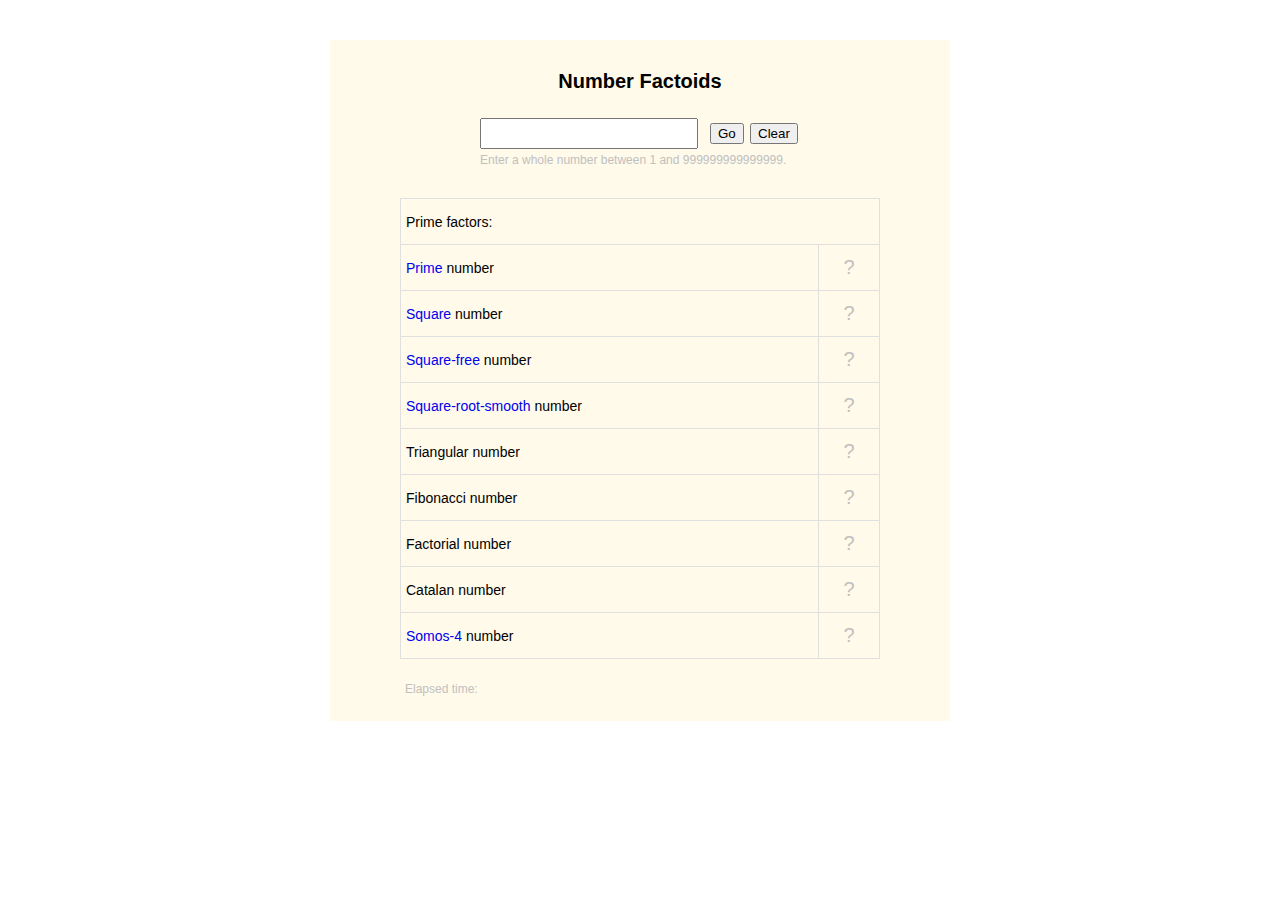
==== index.html @ b09a22fa "added Somos and smooth numbers" ====
<!doctype html>

<html lang="en">
  <head>
    <meta charset="utf-8">

    <title>Number Recognizers</title>
    <meta name="author" content="Brian Hayes">

    <link rel="stylesheet" href="nfactoids.css">

  </head>

  <body>
    <div id="numberbox"> 
      <div id="header">
        <h3>Number Factoids</h3>   
      </div>

      <div id="input-div">
        <input id="number-recog-input" type="number" min="1" max="999999999999999" placeholder="">
        <button id="go-button">Go</button>
        <button id="clear-button">Clear</button>
        <label id="input-label" class="gray" for="number-recog-input">Enter a whole number between 1 and 999999999999999.</label>
      </div>
      
      <table class="number-properties-table">
        <tr>
          <td id="factors-cell" class="prime-factors" colspan="2">Prime factors: </td>
        </tr>
        <tr>
          <td class="property-label"><a href="https://oeis.org/A000040">Prime</a> number</td>
          <td id="prime-cell" class="property-marker">?</td>
        </tr>
        <tr>
          <td class="property-label"><a href="https://oeis.org/A000290">Square</a> number</td>
          <td id="square-cell" class="property-marker">?</td>
        </tr>
        <tr>
          <td class="property-label"><a href="https://oeis.org/A005117">Square-free</a> number</td>
          <td id="square-free-cell" class="property-marker">?</td>
        </tr>
        <tr>
          <td class="property-label"><a href="https://oeis.org/A048098">Square-root-smooth</a> number</td>
          <td id="smooth-cell" class="property-marker">?</td>
        </tr>
        <tr>
          <td class="property-label">Triangular number</td>
          <td id="triangular-cell" class="property-marker">?</td>
        </tr>
        <tr>
          <td class="property-label">Fibonacci number</td>
          <td id="fibonacci-cell" class="property-marker">?</td>
        </tr>
        <tr>
          <td class="property-label">Factorial number</td>
          <td id="factorial-cell" class="property-marker">?</td>
        </tr>
        <tr>
          <td class="property-label">Catalan number</td>
          <td id="catalan-cell" class="property-marker">?</td>
        </tr>
        <tr>
          <td class="property-label"><a href="https://oeis.org/A006720">Somos-4</a> number</td>
          <td id="somos-cell" class="property-marker">?</td>
        </tr>
      </table>
      
      <p id="timer" class="gray">Elapsed time: </p>

      
    </div> <!--"numberbox"-->
    <script src="nfactoids.js"></script>
  </body>
</html>
---- nfactoids.css ----
body {
  font-size: 15px;
  font-family: arial, helvetica, sans-serif;
  color: black;
}

a {
  text-decoration: none;
}

div#numberbox {
  position: relative;
  margin: 40px auto;
  padding: 10px;
  width: 90%;
  max-width: 600px;
  background-color: #fffaea;
}

#header {
  display: block;
  position: relative;
  margin: 10px auto;
  width: 80%;
}

div#numberbox h3 {
  text-align: center;
  font-size: 20px;
}

div#numberbox > p {
  margin-top: 18px;
  margin-bottom: 18px;
  line-height: 1.3em;
  text-align: left;
}

.title {
  font-weight: 500;
}

div#input-div {
  position: relative;
  left: 50px;
  height: 70px;
}

div#input-div > input {
  display: block;
  position: absolute;
  left: 90px;
  top: 5px;
  width: 210px;
  height: 25px;
  font-size: 15pt;
  text-align: left;
}

div#input-div > label {
  display: block;
  position: absolute;
  left: 90px;
  top: 40px;
  text-align: left;
  font-size: 9pt;
}

button#go-button {
  position: absolute;
  left: 320px;
  top: 10px;
}

button#clear-button {
  position: absolute;
  left: 360px;
  top: 10px;
}

.number-properties-table  {
  border-collapse: collapse;
  border-spacing: 0;
  margin: 15px auto;
  width: 80%;
}

.number-properties-table td {
  font-size: 14px;
  padding: 10px 5px;
  border-color: #e0e0e0;
  border-style: solid;
  border-width: 1px;
  overflow: hidden;
  word-break:normal;
  height: 25px;
}

td.property-marker {
  text-align: center;
  font-size: 20px;
  width: 50px;
}

p#timer {
  position: relative;
  top: 5px;
  left: 65px;
  font-size: 12px;
}

.green {
  color: green;
}

.red {
  color: crimson;
}

.gray {
  color: #c0c0c0;
}
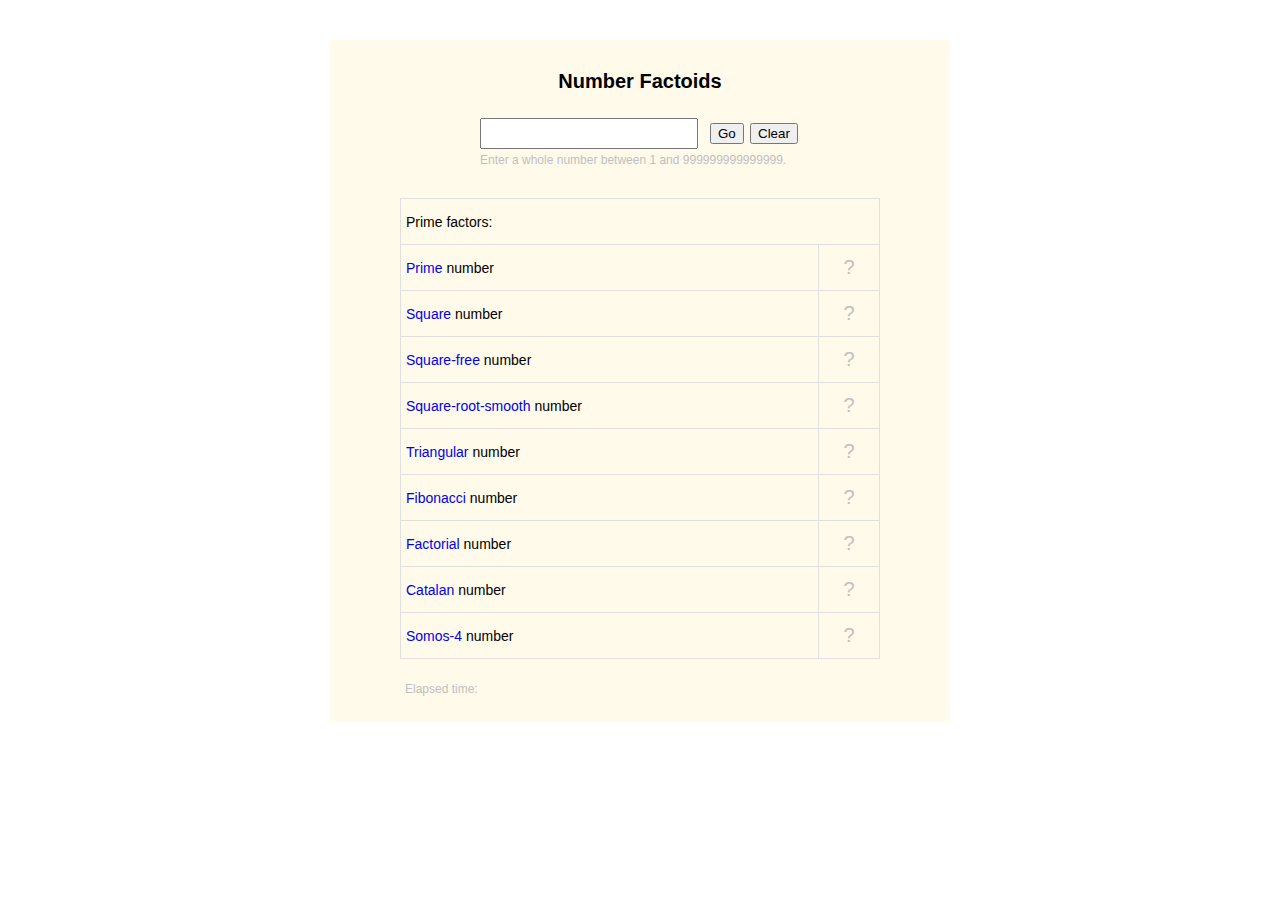
==== commit 6db5afaf: "added smooth numbers, his-res timing" ====
--- a/index.html
+++ b/index.html
@@ -45,19 +45,19 @@
           <td id="smooth-cell" class="property-marker">?</td>
         </tr>
         <tr>
-          <td class="property-label">Triangular number</td>
+          <td class="property-label"><a href="https://oeis.org/A000217">Triangular</a> number</td>
           <td id="triangular-cell" class="property-marker">?</td>
         </tr>
         <tr>
-          <td class="property-label">Fibonacci number</td>
+          <td class="property-label"><a href="https://oeis.org/A000045">Fibonacci</a> number</td>
           <td id="fibonacci-cell" class="property-marker">?</td>
         </tr>
         <tr>
-          <td class="property-label">Factorial number</td>
+          <td class="property-label"><a href="https://oeis.org/A000142">Factorial</a> number</td>
           <td id="factorial-cell" class="property-marker">?</td>
         </tr>
         <tr>
-          <td class="property-label">Catalan number</td>
+          <td class="property-label"><a href="https://oeis.org/A000108">Catalan</a> number</td>
           <td id="catalan-cell" class="property-marker">?</td>
         </tr>
         <tr>
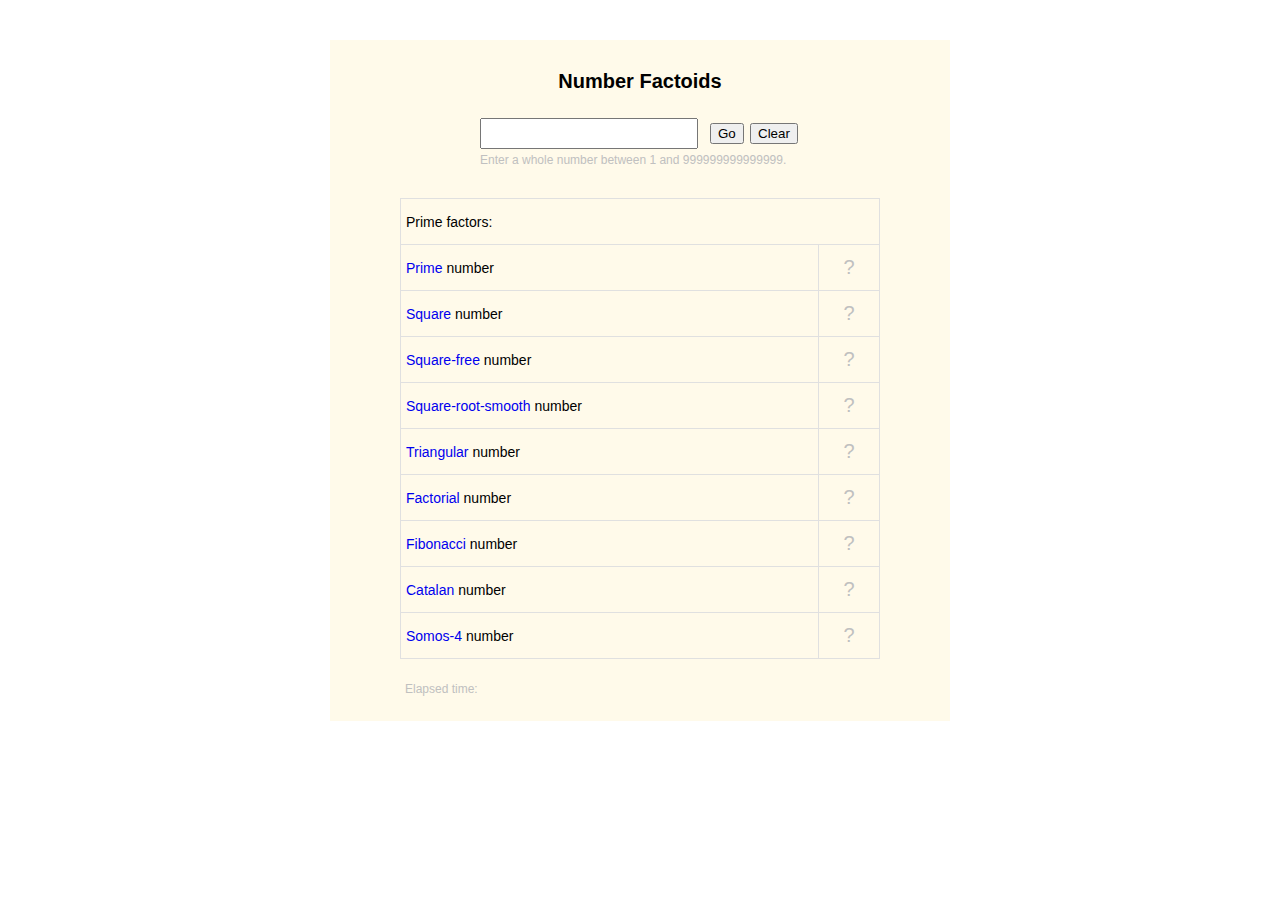
==== commit b68f646f: "fixed header name clash, tooltips" ====
--- a/index.html
+++ b/index.html
@@ -13,7 +13,7 @@
 
   <body>
     <div id="numberbox"> 
-      <div id="header">
+      <div id="headline">
         <h3>Number Factoids</h3>   
       </div>
 
@@ -29,39 +29,39 @@
           <td id="factors-cell" class="prime-factors" colspan="2">Prime factors: </td>
         </tr>
         <tr>
-          <td class="property-label"><a href="https://oeis.org/A000040">Prime</a> number</td>
+          <td class="property-label"><a href="https://oeis.org/A000040" title="oeis.org/A000040">Prime</a> number</td>
           <td id="prime-cell" class="property-marker">?</td>
         </tr>
         <tr>
-          <td class="property-label"><a href="https://oeis.org/A000290">Square</a> number</td>
+          <td class="property-label"><a href="https://oeis.org/A000290" title="oeis.org/A000290">Square</a> number</td>
           <td id="square-cell" class="property-marker">?</td>
         </tr>
         <tr>
-          <td class="property-label"><a href="https://oeis.org/A005117">Square-free</a> number</td>
+          <td class="property-label"><a href="https://oeis.org/A005117" title="oeis.org/A005117">Square-free</a> number</td>
           <td id="square-free-cell" class="property-marker">?</td>
         </tr>
         <tr>
-          <td class="property-label"><a href="https://oeis.org/A048098">Square-root-smooth</a> number</td>
+          <td class="property-label"><a href="https://oeis.org/A048098" title="oeis.org/A048098">Square-root-smooth</a> number</td>
           <td id="smooth-cell" class="property-marker">?</td>
         </tr>
         <tr>
-          <td class="property-label"><a href="https://oeis.org/A000217">Triangular</a> number</td>
+          <td class="property-label"><a href="https://oeis.org/A000217" title="oeis.org/A000217">Triangular</a> number</td>
           <td id="triangular-cell" class="property-marker">?</td>
         </tr>
         <tr>
-          <td class="property-label"><a href="https://oeis.org/A000045">Fibonacci</a> number</td>
+          <td class="property-label"><a href="https://oeis.org/A000142" title="oeis.org/A000142">Factorial</a> number</td>
+          <td id="factorial-cell" class="property-marker">?</td>
+        </tr>
+        <tr>
+          <td class="property-label"><a href="https://oeis.org/A000045" title="oeis.org/A000045">Fibonacci</a> number</td>
           <td id="fibonacci-cell" class="property-marker">?</td>
         </tr>
         <tr>
-          <td class="property-label"><a href="https://oeis.org/A000142">Factorial</a> number</td>
-          <td id="factorial-cell" class="property-marker">?</td>
-        </tr>
-        <tr>
-          <td class="property-label"><a href="https://oeis.org/A000108">Catalan</a> number</td>
+          <td class="property-label"><a href="https://oeis.org/A000108" title="oeis.org/A000108">Catalan</a> number</td>
           <td id="catalan-cell" class="property-marker">?</td>
         </tr>
         <tr>
-          <td class="property-label"><a href="https://oeis.org/A006720">Somos-4</a> number</td>
+          <td class="property-label"><a href="https://oeis.org/A006720" title="oeis.org/A006720">Somos-4</a> number</td>
           <td id="somos-cell" class="property-marker">?</td>
         </tr>
       </table>
@@ -70,6 +70,7 @@
 
       
     </div> <!--"numberbox"-->
+    <script src="perfnowpolyfill.js"></script>
     <script src="nfactoids.js"></script>
   </body>
 </html>
--- a/nfactoids.css
+++ b/nfactoids.css
@@ -1,13 +1,4 @@
 
-body {
-  font-size: 15px;
-  font-family: arial, helvetica, sans-serif;
-  color: black;
-}
-
-a {
-  text-decoration: none;
-}
 
 div#numberbox {
   position: relative;
@@ -16,9 +7,16 @@
   width: 90%;
   max-width: 600px;
   background-color: #fffaea;
+  font-size: 15px;
+  font-family: arial, helvetica, sans-serif;
+  color: black;
 }
 
-#header {
+div#numberbox a {
+  text-decoration: none;
+}
+
+div#numberbox #headline {
   display: block;
   position: relative;
   margin: 10px auto;
@@ -37,7 +35,7 @@
   text-align: left;
 }
 
-.title {
+div#numberbox .title {
   font-weight: 500;
 }
 
@@ -54,6 +52,7 @@
   top: 5px;
   width: 210px;
   height: 25px;
+  font-family: arial, helvetica, sans-serif;
   font-size: 15pt;
   text-align: left;
 }
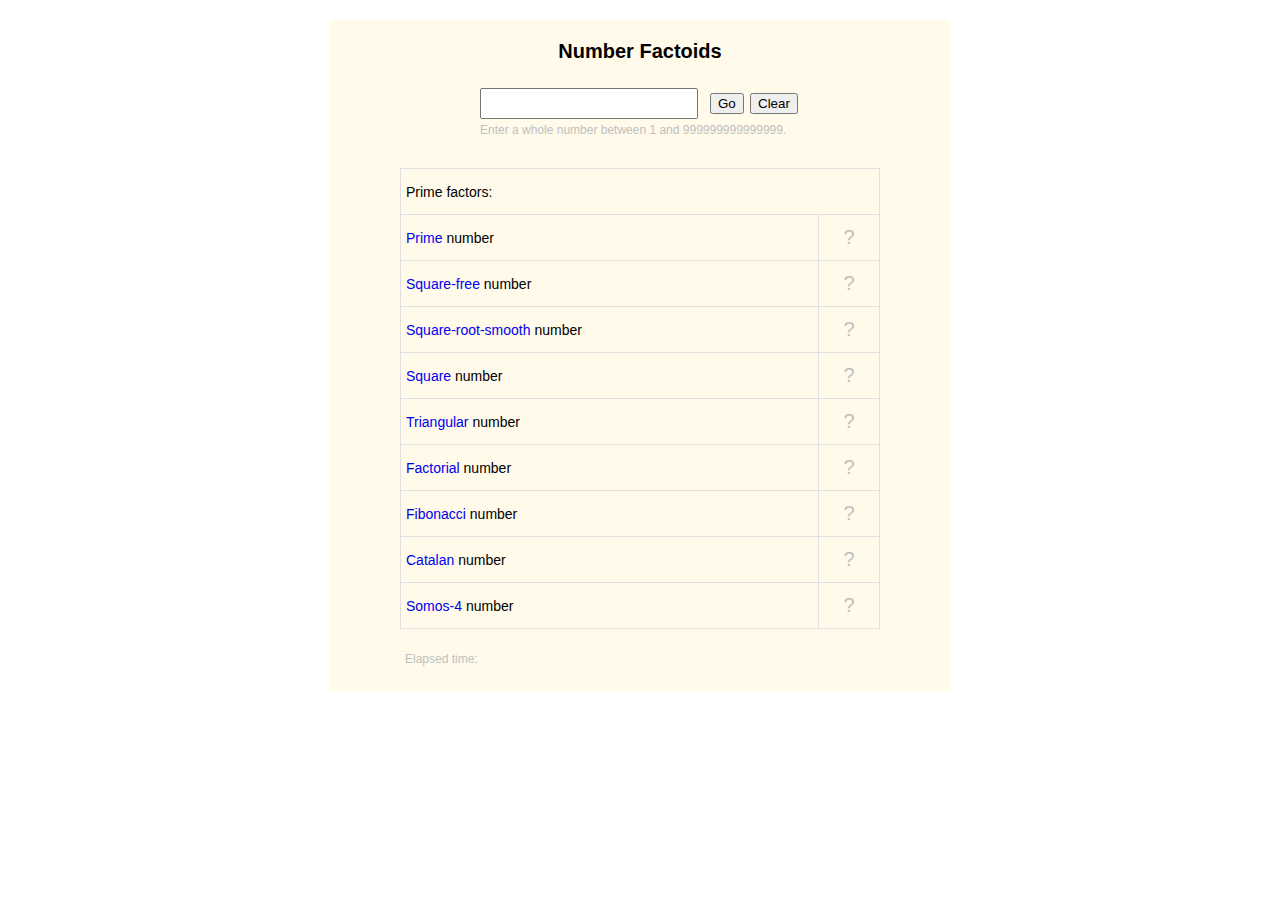
==== commit f86f5302: "sync repo with blog version" ====
--- a/index.html
+++ b/index.html
@@ -4,10 +4,13 @@
   <head>
     <meta charset="utf-8">
 
-    <title>Number Recognizers</title>
+    <title>Number Factoids</title>
     <meta name="author" content="Brian Hayes">
 
     <link rel="stylesheet" href="nfactoids.css">
+    <script type="text/javascript"
+     src="http://cdn.mathjax.org/mathjax/latest/MathJax.js?config=TeX-AMS-MML_HTMLorMML">
+    </script>
 
   </head>
 
@@ -33,16 +36,16 @@
           <td id="prime-cell" class="property-marker">?</td>
         </tr>
         <tr>
-          <td class="property-label"><a href="https://oeis.org/A000290" title="oeis.org/A000290">Square</a> number</td>
-          <td id="square-cell" class="property-marker">?</td>
-        </tr>
-        <tr>
           <td class="property-label"><a href="https://oeis.org/A005117" title="oeis.org/A005117">Square-free</a> number</td>
           <td id="square-free-cell" class="property-marker">?</td>
         </tr>
         <tr>
           <td class="property-label"><a href="https://oeis.org/A048098" title="oeis.org/A048098">Square-root-smooth</a> number</td>
           <td id="smooth-cell" class="property-marker">?</td>
+        </tr>
+        <tr>
+          <td class="property-label"><a href="https://oeis.org/A000290" title="oeis.org/A000290">Square</a> number</td>
+          <td id="square-cell" class="property-marker">?</td>
         </tr>
         <tr>
           <td class="property-label"><a href="https://oeis.org/A000217" title="oeis.org/A000217">Triangular</a> number</td>
@@ -67,8 +70,7 @@
       </table>
       
       <p id="timer" class="gray">Elapsed time: </p>
-
-      
+            
     </div> <!--"numberbox"-->
     <script src="perfnowpolyfill.js"></script>
     <script src="nfactoids.js"></script>
--- a/nfactoids.css
+++ b/nfactoids.css
@@ -2,7 +2,7 @@
 
 div#numberbox {
   position: relative;
-  margin: 40px auto;
+  margin: 20px auto;
   padding: 10px;
   width: 90%;
   max-width: 600px;
@@ -26,6 +26,7 @@
 div#numberbox h3 {
   text-align: center;
   font-size: 20px;
+  margin-top: 0px;
 }
 
 div#numberbox > p {
@@ -33,10 +34,6 @@
   margin-bottom: 18px;
   line-height: 1.3em;
   text-align: left;
-}
-
-div#numberbox .title {
-  font-weight: 500;
 }
 
 div#input-div {
@@ -78,14 +75,14 @@
   top: 10px;
 }
 
-.number-properties-table  {
+div#numberbox table  {
   border-collapse: collapse;
   border-spacing: 0;
   margin: 15px auto;
   width: 80%;
 }
 
-.number-properties-table td {
+div#numberbox table td {
   font-size: 14px;
   padding: 10px 5px;
   border-color: #e0e0e0;
@@ -96,7 +93,7 @@
   height: 25px;
 }
 
-td.property-marker {
+div#numberbox table td.property-marker {
   text-align: center;
   font-size: 20px;
   width: 50px;
@@ -121,3 +118,4 @@
   color: #c0c0c0;
 }
 
+
